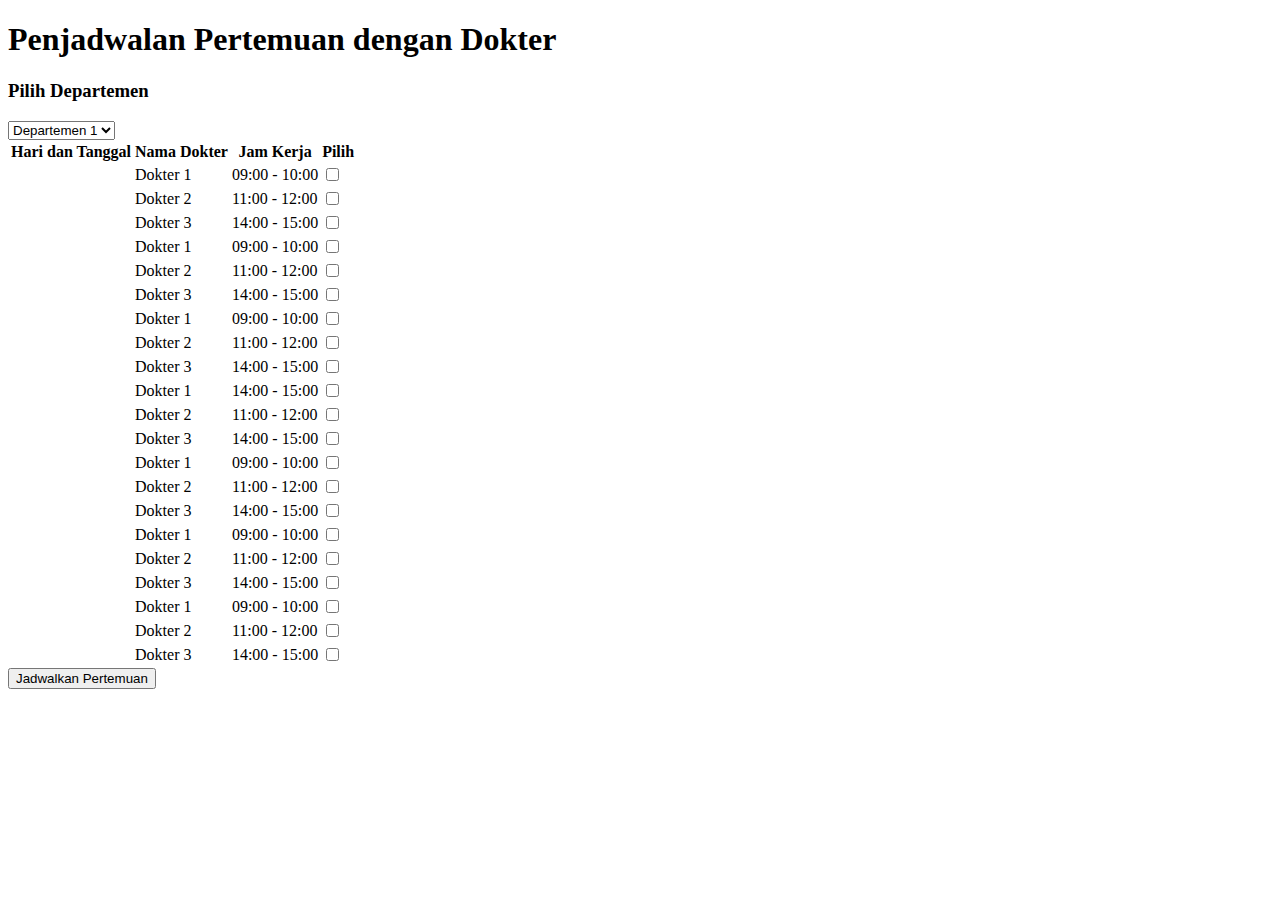
==== public/html/jadwalPertemuan.html @ b022d942 "Update jadwalPertemuan.html" ====
<!DOCTYPE html>
<html>
<head>
  <title>Penjadwalan Pertemuan dengan Dokter</title>
  <link rel="stylesheet" type="text/css" href="../css/jadwalPertemuan.css">
</head>
<body>
  <h1>Penjadwalan Pertemuan dengan Dokter</h1>
  <h3>Pilih Departemen</h3>
  <select>
    <option value="opsi1">Departemen 1</option>
    <option value="opsi2">Departemen 2</option>
    <option value="opsi3">Departemen 3</option>
    <option value="opsi4">Departemen 4</option>
  </select>
  <div class="table-container">
  <table id="jadwalTable">
    <thead>
      <tr>
        <th>Hari dan Tanggal</th>
        <th>Nama Dokter</th>
        <th>Jam Kerja</th>
        <th>Pilih</th>
      </tr>
    </thead>
    <tbody> <!-- Hari 1 (Hari ini) -->
      <tr>
        <td rowspan="3" id="todayDate"></td>
        <td>Dokter 1</td>
        <td>09:00 - 10:00</td>
        <td><input type="checkbox"></td>
      </tr>
      <tr>
        <td>Dokter 2</td>
        <td>11:00 - 12:00</td>
        <td><input type="checkbox"></td>
      </tr>
      <tr>
        <td>Dokter 3</td>
        <td>14:00 - 15:00</td>
        <td><input type="checkbox"></td>
      </tr>
    </tbody>
    <tbody> <!-- Hari 2 -->
        <tr>
          <td rowspan="3" id="tomorrowDate"></td>
          <td>Dokter 1</td>
          <td>09:00 - 10:00</td>
          <td><input type="checkbox"></td>
        </tr>
        <tr>
          <td>Dokter 2</td>
          <td>11:00 - 12:00</td>
          <td><input type="checkbox"></td>
        </tr>
        <tr>
          <td>Dokter 3</td>
          <td>14:00 - 15:00</td>
          <td><input type="checkbox"></td>
        </tr>
      </tbody>
      <tbody> <!-- Hari 3 -->
        <tr>
          <td rowspan="3" id="tomorrowDate3"></td>
          <td>Dokter 1</td>
          <td>09:00 - 10:00</td>
          <td><input type="checkbox"></td>
        </tr>
        <tr>
          <td>Dokter 2</td>
          <td>11:00 - 12:00</td>
          <td><input type="checkbox"></td>
        </tr>
        <tr>
          <td>Dokter 3</td>
          <td>14:00 - 15:00</td>
          <td><input type="checkbox"></td>
        </tr>
      </tbody>
      <tbody> <!-- Hari 4 -->
        <tr>
          <td rowspan="3" id="tomorrowDate4"></td>
          <td>Dokter 1</td>
          <td>14:00 - 15:00</td>
          <td><input type="checkbox"></td>
        </tr>
        <tr>
          <td>Dokter 2</td>
          <td>11:00 - 12:00</td>
          <td><input type="checkbox"></td>
        </tr>
        <tr>
          <td>Dokter 3</td>
          <td>14:00 - 15:00</td>
          <td><input type="checkbox"></td>
        </tr>
      </tbody>
      <tbody> <!-- Hari 5 -->
        <tr>
          <td rowspan="3" id="tomorrowDate5"></td>
          <td>Dokter 1</td>
          <td>09:00 - 10:00</td>
          <td><input type="checkbox"></td>
        </tr>
        <tr>
          <td>Dokter 2</td>
          <td>11:00 - 12:00</td>
          <td><input type="checkbox"></td>
        </tr>
        <tr>
          <td>Dokter 3</td>
          <td>14:00 - 15:00</td>
          <td><input type="checkbox"></td>
        </tr>
      </tbody>
      <tbody> <!-- Hari 6 -->
        <tr>
          <td rowspan="3" id="tomorrowDate6"></td>
          <td>Dokter 1</td>
          <td>09:00 - 10:00</td>
          <td><input type="checkbox"></td>
        </tr>
        <tr>
          <td>Dokter 2</td>
          <td>11:00 - 12:00</td>
          <td><input type="checkbox"></td>
        </tr>
        <tr>
          <td>Dokter 3</td>
          <td>14:00 - 15:00</td>
          <td><input type="checkbox"></td>
        </tr>
      </tbody>
      <tbody> <!-- Hari 7 -->
        <tr>
          <td rowspan="3" id="tomorrowDate7"></td>
          <td>Dokter 1</td>
          <td>09:00 - 10:00</td>
          <td><input type="checkbox"></td>
        </tr>
        <tr>
          <td>Dokter 2</td>
          <td>11:00 - 12:00</td>
          <td><input type="checkbox"></td>
        </tr>
        <tr>
          <td>Dokter 3</td>
          <td>14:00 - 15:00</td>
          <td><input type="checkbox"></td>
        </tr>
      </tbody>
     </table>
    </div>
    <div class="button-container">
        <button onclick="tambahJadwal()">Jadwalkan Pertemuan</button>    
    </div>
    

  <script src="../js/tujuhHari.js"></script>
</body>
</html>
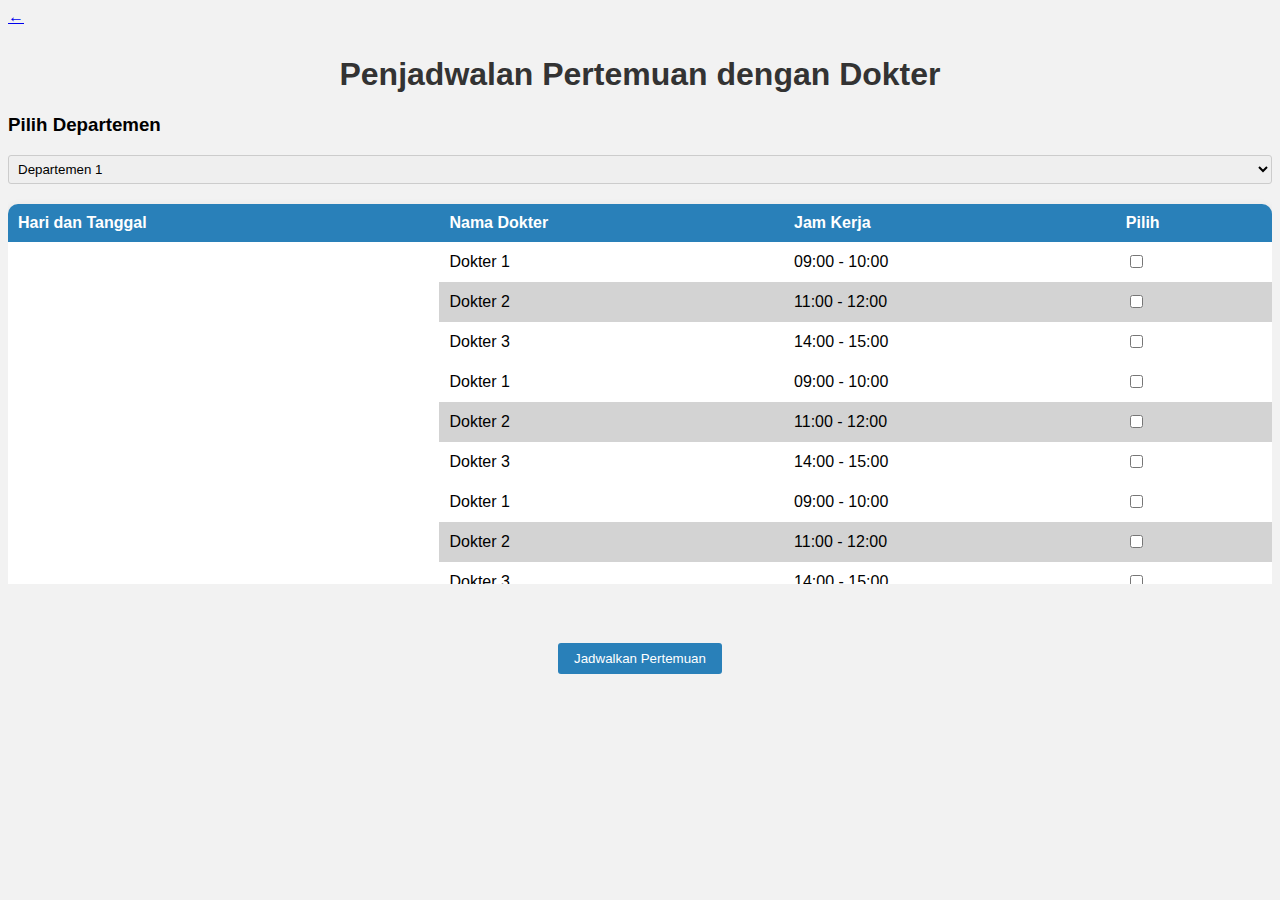
==== commit b707b95a: "update jadwalPertemuan" ====
--- a/public/html/jadwalPertemuan.html
+++ b/public/html/jadwalPertemuan.html
@@ -5,6 +5,9 @@
   <link rel="stylesheet" type="text/css" href="../css/jadwalPertemuan.css">
 </head>
 <body>
+  <div class="header">
+    <a href="#" onclick="history.back()">&#x2190;</a> <!--Tombol Back-->
+  </div>
   <h1>Penjadwalan Pertemuan dengan Dokter</h1>
   <h3>Pilih Departemen</h3>
   <select>
--- a/public/css/jadwalPertemuan.css
+++ b/public/css/jadwalPertemuan.css
@@ -0,0 +1,131 @@
+body {
+    font-family: Arial, sans-serif;
+    background-color: #f2f2f2;
+  }
+  
+  h1 {
+    color: #333;
+    text-align: center;
+    margin-top: 30px;
+  }
+
+  .table-container {
+    max-height: 400px; /* Atur ukuran tinggi maksimum container sesuai kebutuhan Anda */
+    overflow-y: auto;
+  }
+  
+  .header {  /* Tombol Back */ 
+    display: flex;
+    align-items: center;
+    margin-bottom: 20px;
+  }
+
+
+  table {
+    width: 100%;
+    border-collapse: collapse;
+    margin-top: 20px;
+    border-radius: 10px;
+    overflow: hidden;
+    box-shadow: 0px 3px 10px rgba(0, 0, 0, 0.1);
+  }
+
+  #jadwalTable tbody tr:nth-child(odd) {
+    background-color: white;
+  }
+
+  #jadwalTable tbody tr:nth-child(even) {
+    background-color: lightgray;
+  }
+
+ 
+
+  
+  
+  th, td {
+    padding: 10px;
+    text-align: left;
+  }
+  
+  th {
+    background-color: #2980b9;
+    color: white;
+  }
+  
+  tr:nth-child(even) {
+    background-color: #ecf0f1;
+  }
+  
+  tr:last-child td {
+    border-bottom: none;
+  }
+  
+  input[type="date"],
+  input[type="time"],
+  select {
+    width: 100%;
+    padding: 5px;
+    border: 1px solid #ccc;
+    border-radius: 3px;
+    transition: border-color 0.3s ease;
+  }
+  
+  input[type="date"]:focus,
+  input[type="time"]:focus,
+  select:focus {
+    border-color: #3498db;
+  }
+  
+  button {
+    background-color: #2980b9;
+    color: white;
+    padding: 8px 16px;
+    border: none;
+    border-radius: 3px;
+    cursor: pointer;
+    transition: background-color 0.3s ease;
+  }
+  
+  button:hover {
+    background-color: #2473a6;
+  }
+  
+  button:active {
+    background-color: #1f618d;
+  }
+  
+  .container {
+    display: flex;
+    flex-wrap: wrap;
+    justify-content: center;
+  }
+
+  .button-container {
+    display: flex;
+    justify-content: center;
+    align-items: flex-end;
+    height: 10vh; /* Mengatur tinggi container agar tombol berada di tengah bawah layar */
+  }
+  
+  .box {
+    width: 300px;
+    padding: 20px;
+    margin: 20px;
+    background-color: #fff;
+    border-radius: 10px;
+    box-shadow: 0px 3px 10px rgba(0, 0, 0, 0.1);
+    transition: transform 0.3s ease;
+  }
+  
+  .box:hover {
+    transform: translateY(-5px);
+  }
+  
+  @keyframes fadeIn {
+    from { opacity: 0; }
+    to { opacity: 1; }
+  }
+  
+  .fade-in {
+    animation: fadeIn 0.5s ease;
+  }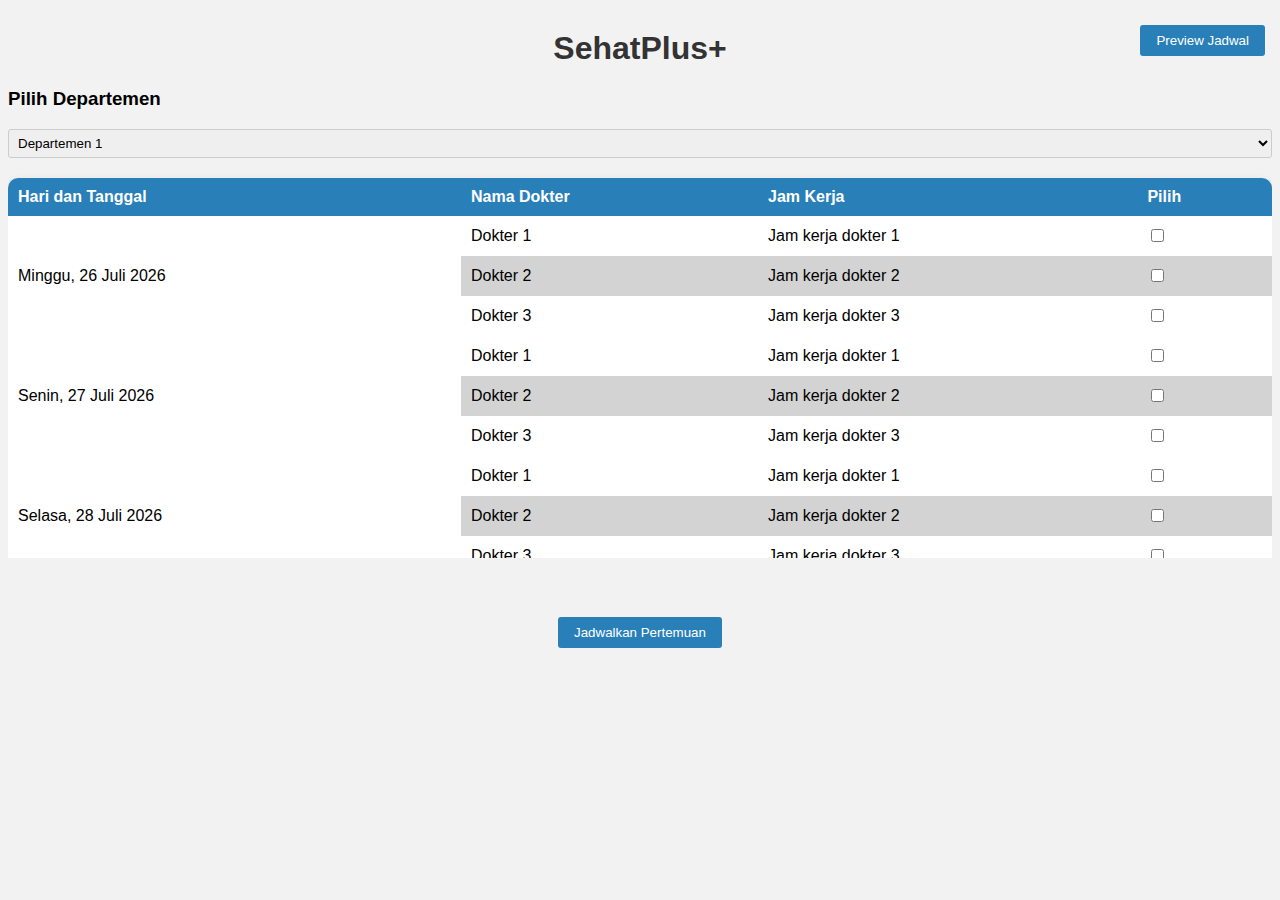
==== commit e1166125: "tambah preview jadwal button" ====
--- a/public/html/jadwalPertemuan.html
+++ b/public/html/jadwalPertemuan.html
@@ -3,12 +3,16 @@
 <head>
   <title>Penjadwalan Pertemuan dengan Dokter</title>
   <link rel="stylesheet" type="text/css" href="../css/jadwalPertemuan.css">
+  <style>
+    .preview-button {
+      position: absolute;
+      top: 25px;
+      right: 15px;
+    }
+  </style>
 </head>
 <body>
-  <div class="header">
-    <a href="#" onclick="history.back()">&#x2190;</a> <!--Tombol Back-->
-  </div>
-  <h1>Penjadwalan Pertemuan dengan Dokter</h1>
+  <h1>SehatPlus+</h1>
   <h3>Pilih Departemen</h3>
   <select>
     <option value="opsi1">Departemen 1</option>
@@ -16,6 +20,7 @@
     <option value="opsi3">Departemen 3</option>
     <option value="opsi4">Departemen 4</option>
   </select>
+  <button class="preview-button" onclick="previewJadwal()">Preview Jadwal</button>
   <div class="table-container">
   <table id="jadwalTable">
     <thead>
@@ -30,135 +35,154 @@
       <tr>
         <td rowspan="3" id="todayDate"></td>
         <td>Dokter 1</td>
-        <td>09:00 - 10:00</td>
+        <td>Jam kerja dokter 1</td>
         <td><input type="checkbox"></td>
       </tr>
       <tr>
         <td>Dokter 2</td>
-        <td>11:00 - 12:00</td>
+        <td>Jam kerja dokter 2</td>
         <td><input type="checkbox"></td>
       </tr>
       <tr>
         <td>Dokter 3</td>
-        <td>14:00 - 15:00</td>
+        <td>Jam kerja dokter 3</td>
         <td><input type="checkbox"></td>
       </tr>
     </tbody>
     <tbody> <!-- Hari 2 -->
-        <tr>
-          <td rowspan="3" id="tomorrowDate"></td>
-          <td>Dokter 1</td>
-          <td>09:00 - 10:00</td>
-          <td><input type="checkbox"></td>
-        </tr>
-        <tr>
-          <td>Dokter 2</td>
-          <td>11:00 - 12:00</td>
-          <td><input type="checkbox"></td>
-        </tr>
-        <tr>
-          <td>Dokter 3</td>
-          <td>14:00 - 15:00</td>
-          <td><input type="checkbox"></td>
-        </tr>
-      </tbody>
-      <tbody> <!-- Hari 3 -->
-        <tr>
-          <td rowspan="3" id="tomorrowDate3"></td>
-          <td>Dokter 1</td>
-          <td>09:00 - 10:00</td>
-          <td><input type="checkbox"></td>
-        </tr>
-        <tr>
-          <td>Dokter 2</td>
-          <td>11:00 - 12:00</td>
-          <td><input type="checkbox"></td>
-        </tr>
-        <tr>
-          <td>Dokter 3</td>
-          <td>14:00 - 15:00</td>
-          <td><input type="checkbox"></td>
-        </tr>
-      </tbody>
-      <tbody> <!-- Hari 4 -->
-        <tr>
-          <td rowspan="3" id="tomorrowDate4"></td>
-          <td>Dokter 1</td>
-          <td>14:00 - 15:00</td>
-          <td><input type="checkbox"></td>
-        </tr>
-        <tr>
-          <td>Dokter 2</td>
-          <td>11:00 - 12:00</td>
-          <td><input type="checkbox"></td>
-        </tr>
-        <tr>
-          <td>Dokter 3</td>
-          <td>14:00 - 15:00</td>
-          <td><input type="checkbox"></td>
-        </tr>
-      </tbody>
-      <tbody> <!-- Hari 5 -->
-        <tr>
-          <td rowspan="3" id="tomorrowDate5"></td>
-          <td>Dokter 1</td>
-          <td>09:00 - 10:00</td>
-          <td><input type="checkbox"></td>
-        </tr>
-        <tr>
-          <td>Dokter 2</td>
-          <td>11:00 - 12:00</td>
-          <td><input type="checkbox"></td>
-        </tr>
-        <tr>
-          <td>Dokter 3</td>
-          <td>14:00 - 15:00</td>
-          <td><input type="checkbox"></td>
-        </tr>
-      </tbody>
-      <tbody> <!-- Hari 6 -->
-        <tr>
-          <td rowspan="3" id="tomorrowDate6"></td>
-          <td>Dokter 1</td>
-          <td>09:00 - 10:00</td>
-          <td><input type="checkbox"></td>
-        </tr>
-        <tr>
-          <td>Dokter 2</td>
-          <td>11:00 - 12:00</td>
-          <td><input type="checkbox"></td>
-        </tr>
-        <tr>
-          <td>Dokter 3</td>
-          <td>14:00 - 15:00</td>
-          <td><input type="checkbox"></td>
-        </tr>
-      </tbody>
-      <tbody> <!-- Hari 7 -->
-        <tr>
-          <td rowspan="3" id="tomorrowDate7"></td>
-          <td>Dokter 1</td>
-          <td>09:00 - 10:00</td>
-          <td><input type="checkbox"></td>
-        </tr>
-        <tr>
-          <td>Dokter 2</td>
-          <td>11:00 - 12:00</td>
-          <td><input type="checkbox"></td>
-        </tr>
-        <tr>
-          <td>Dokter 3</td>
-          <td>14:00 - 15:00</td>
-          <td><input type="checkbox"></td>
-        </tr>
-      </tbody>
-     </table>
-    </div>
-    <div class="button-container">
-        <button onclick="tambahJadwal()">Jadwalkan Pertemuan</button>    
-    </div>
-    
+      <tr>
+        <td rowspan="3" id="tomorrowDate"></td>
+        <td>Dokter 1</td>
+        <td>Jam kerja dokter 1</td>
+        <td><input type="checkbox"></td>
+      </tr>
+      <tr>
+        <td>Dokter 2</td>
+        <td>Jam kerja dokter 2</td>
+        <td><input type="checkbox"></td>
+      </tr>
+      <tr>
+        <td>Dokter 3</td>
+        <td>Jam kerja dokter 3</td>
+        <td><input type="checkbox"></td>
+      </tr>
+    </tbody>
+    <tbody> <!-- Hari 3 -->
+      <tr>
+        <td rowspan="3" id="tomorrowDate3"></td>
+        <td>Dokter 1</td>
+        <td>Jam kerja dokter 1</td>
+        <td><input type="checkbox"></td>
+      </tr>
+      <tr>
+        <td>Dokter 2</td>
+        <td>Jam kerja dokter 2</td>
+        <td><input type="checkbox"></td>
+      </tr>
+      <tr>
+        <td>Dokter 3</td>
+        <td>Jam kerja dokter 3</td>
+        <td><input type="checkbox"></td>
+      </tr>
+    </tbody>
+    <tbody> <!-- Hari 4 -->
+      <tr>
+        <td rowspan="3" id="tomorrowDate4"></td>
+        <td>Dokter 1</td>
+        <td>Jam kerja dokter 1</td>
+        <td><input type="checkbox"></td>
+      </tr>
+      <tr>
+        <td>Dokter 2</td>
+        <td>Jam kerja dokter 2</td>
+        <td><input type="checkbox"></td>
+      </tr>
+      <tr>
+        <td>Dokter 3</td>
+        <td>Jam kerja dokter 3</td>
+        <td><input type="checkbox"></td>
+      </tr>
+    </tbody>
+    <tbody> <!-- Hari 5 -->
+      <tr>
+        <td rowspan="3" id="tomorrowDate5"></td>
+        <td>Dokter 1</td>
+        <td>Jam kerja dokter 1</td>
+        <td><input type="checkbox"></td>
+      </tr>
+      <tr>
+        <td>Dokter 2</td>
+        <td>Jam kerja dokter 2</td>
+        <td><input type="checkbox"></td>
+      </tr>
+      <tr>
+        <td>Dokter 3</td>
+        <td>Jam kerja dokter 3</td>
+        <td><input type="checkbox"></td>
+      </tr>
+    </tbody>
+    <tbody> <!-- Hari 6 -->
+      <tr>
+        <td rowspan="3" id="tomorrowDate6"></td>
+        <td>Dokter 1</td>
+        <td>Jam kerja dokter 1</td>
+        <td><input type="checkbox"></td>
+      </tr>
+      <tr>
+        <td>Dokter 2</td>
+        <td>Jam kerja dokter 2</td>
+        <td><input type="checkbox"></td>
+      </tr>
+      <tr>
+        <td>Dokter 3</td>
+        <td>Jam kerja dokter 3</td>
+        <td><input type="checkbox"></td>
+      </tr>
+    </tbody>
+    <tbody> <!-- Hari 7 -->
+      <tr>
+        <td rowspan="3" id="tomorrowDate7"></td>
+        <td>Dokter 1</td>
+        <td>Jam kerja dokter 1</td>
+        <td><input type="checkbox"></td>
+      </tr>
+      <tr>
+        <td>Dokter 2</td>
+        <td>Jam kerja dokter 2</td>
+        <td><input type="checkbox"></td>
+      </tr>
+      <tr>
+        <td>Dokter 3</td>
+        <td>Jam kerja dokter 3</td>
+        <td><input type="checkbox"></td>
+      </tr>
+    </tbody>
+   </table>
+  </div>
+  <div class="button-container">
+      <button onclick="tambahJadwal()">Jadwalkan Pertemuan</button>    
+  </div>
 
   <script src="../js/tujuhHari.js"></script>
+  <script>
+    var jumlahJadwal = 0; // Variabel untuk menyimpan jumlah jadwal
+
+    function tambahJadwal() {
+      // Kode untuk menambah jadwal
+
+      // Mengupdate jumlah jadwal
+      jumlahJadwal++;
+      updateNotifikasi();
+    }
+
+    function updateNotifikasi() {
+      var previewBtn = document.getElementById('previewBtn');
+      previewBtn.innerHTML = 'Preview Jadwal (' + jumlahJadwal + ')';
+    }
+
+    function previewJadwal() {
+      window.location.href = "prevjadwal.html";
+    }
+  </script>
 </body>
-</html>+</html>
--- a/public/css/jadwalPertemuan.css
+++ b/public/css/jadwalPertemuan.css
@@ -14,13 +14,6 @@
     overflow-y: auto;
   }
   
-  .header {  /* Tombol Back */ 
-    display: flex;
-    align-items: center;
-    margin-bottom: 20px;
-  }
-
-
   table {
     width: 100%;
     border-collapse: collapse;
@@ -128,4 +121,16 @@
   
   .fade-in {
     animation: fadeIn 0.5s ease;
+  }
+
+  .table-container {
+    transition: opacity 0.5s ease;
+  }
+  
+  .fade-out {
+    opacity: 0;
+  }
+  
+  .fade-in {
+    opacity: 1;
   }